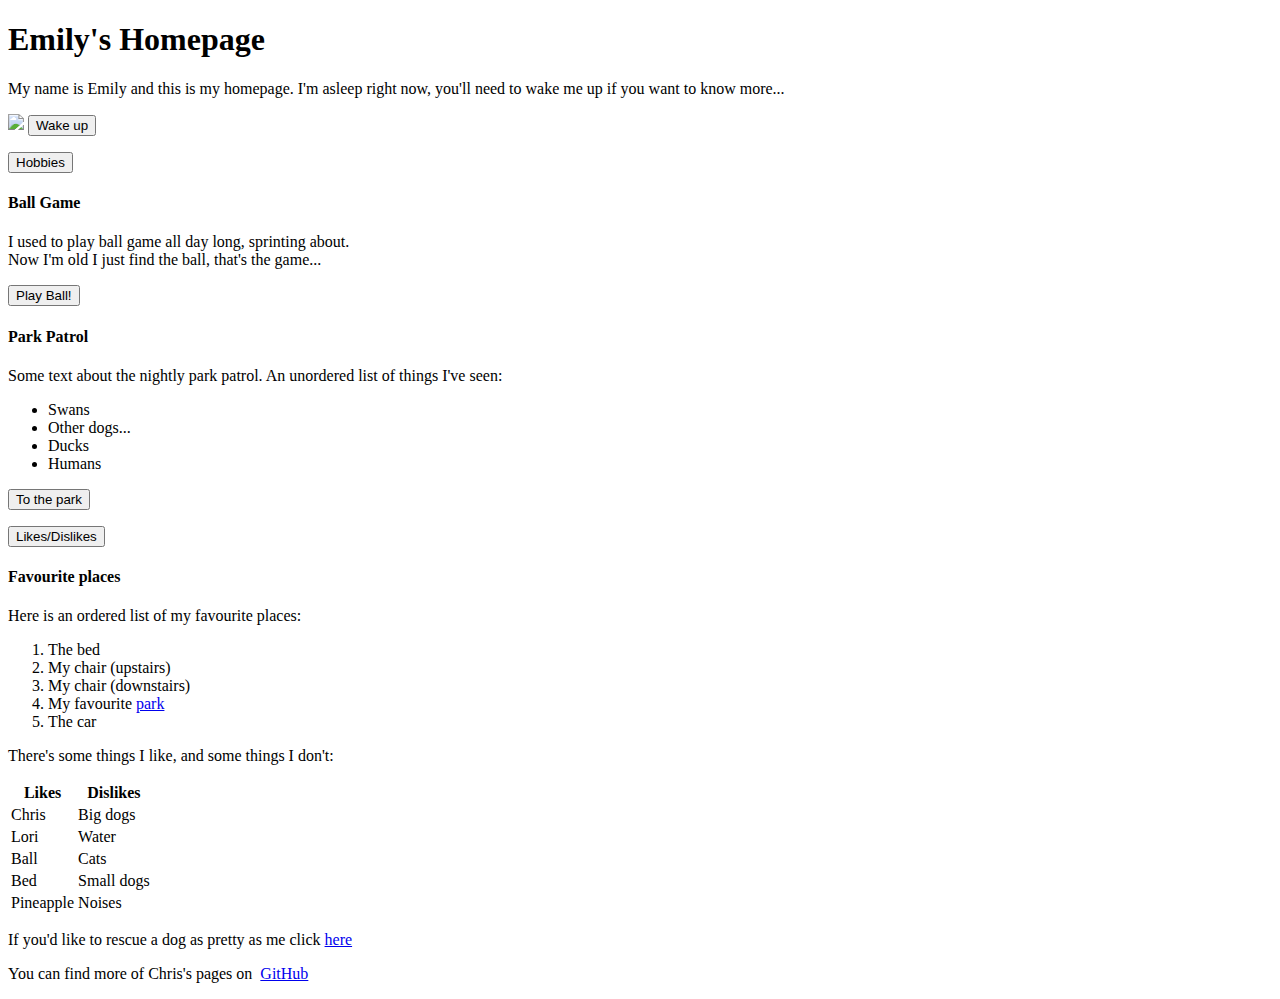
==== emilyspagewithcss.html @ b807bc87 "Add files via upload" ====
<!DOCTYPE html>
<meta name="viewport" content="width=device-width, initial scale=1">
<html lang="en">
    <head>
       
        <link href="styles.css" rel="stylesheet">
        <title>Emily's Homepage</title>
        <script src="https://ajax.googleapis.com/ajax/libs/jquery/3.6.4/jquery.min.js"></script>
    </head>
    <body>
        <header>
          
        </header>
        <main>
            <h1>Emily's Homepage</h1>           
             <div class="introduction">
            <p id="introduction-para">My name is Emily and this is my homepage.  I'm asleep right now, you'll need to wake me up if you want to know more... </p>
                
                 
                
            </div>
            <div class="pic">
                <div class="pic-grid">
                <img src="https://i.imgur.com/jluEXif.jpg" id="main-pic">
                <button id="awake-asleep">Wake up</button>
                </div>
  <!--              <button id="go-to-sleep">Go back to sleep</button>  -->
            </div>

            <div class="current">
                <p id="awake"></p>
             </div> 
             <div class="main-content">
                 <div id="hobbies-div">
                    <button id="hobbies-button">Hobbies</button>  
                    <div id="hobbies-content">
                   
                    <h4>Ball Game</h4>
                    <div class="hobbies-grid">
                <p>I used to play ball game all day long, sprinting about.  
                    <br />
                    Now I'm old I just find the ball, that's the game...</p>
                <button id="ball-game-button" >Play Ball!</button>
            </div>
                <h4>Park Patrol</h4>

                <p>Some text about the nightly park patrol. 
                    An unordered list of things I've seen: </p>
                <div class="hobbies-grid">
                    <ul>
                       
                        <li>Swans</li>
                        <li>Other dogs...</li>
                        <li>Ducks</li>
                        <li>Humans</li>
                    </ul> 
                    <button id="park-button">To the park</button>
                </div>
                <p><a href="https://gedlingcountrypark.com/" id="park-link"></a></p>
                </div>
                </div>
                <div id="likesdislikes-content">
                    <button class="likesdislikes-button" id="likesdislikes-button">Likes/Dislikes</button> 
                    <h4>Favourite places</h4>
                    
                <p>Here is an ordered list of my favourite places:</p>
                <ol class="centered-list" id="favourite-places">
                    <li>The bed</li>
                    <li>My chair (upstairs)</li>
                    <li>My chair (downstairs)</li>
                    <li>My favourite <a href="https://gedlingcountrypark.com/" target="_blank">park</a></li>
                    <li>The car</li>

                </ol>
                <p>There's some things I like, and some things I don't:</p>
                    
                    <div id="likesdislikes-table-div">
                 
                        <table id="likesdislikes-table">
                    <tr>
                        <th>Likes</th>
                        <th>Dislikes</th>
                    </tr>
                    <tr>
                        <td>Chris</td>
                        <td>Big dogs</td>
                    </tr>
                    <tr>
                        <td>Lori</td>
                        <td>Water</td>
                    </tr>
                    <tr>
                        <td>Ball</td>
                        <td>Cats</td>
                    </tr>
                    <tr>
                        <td>Bed</td>
                        <td>Small dogs</td>
                    </tr>
                    <tr>
                        <td>Pineapple</td>
                        <td>Noises</td>
                    </tr>
                        </table> 


                    </div>
                    
                </div>
                
   
             </div>

            
                    
        </main>
        <footer>
            <p>If you'd like to rescue a dog as pretty as me click <a href="https://www.jerrygreendogs.org.uk/" target="_blank">here</a></p>
            <p>You can find more of Chris's pages on &nbsp<a href="https://github.com/Brums16" target="_blank"><span class="link">GitHub</span></a></p>
        </footer>
    </body>
    


    <script>
        document.addEventListener('DOMContentLoaded', function() {
            
            let awakeStatus = false
            let leadStatus = false
            const awakeAsleepButton = document.querySelector('#awake-asleep')
            const mainPic = document.querySelector('#main-pic')
            const introParagraph = document.querySelector('#introduction-para')
            const awakeAsleepParagraph = document.querySelector('#awake')
            const hobbiesContent = document.querySelector('#hobbies-content') 
            const likesDislikesContent = document.querySelector('#likesdislikes-content')
            const hobbiesButton = document.querySelector('#hobbies-button')
            const likesDislikesButton = document.querySelector('#likesdislikes-button')
            const ballGameButton = document.querySelector('#ball-game-button')
            const parkButton = document.querySelector('#park-button')
            const parkParagraph = document.querySelector('#park-link')

            awakeAsleepButton.addEventListener('click', function() {
                if (awakeStatus === true){                
                alert("zzzzZZZZzzzZZzzz...")
                mainPic.src = 'https://i.imgur.com/jluEXif.jpg'
                likesDislikesButton.style.visibility = "hidden"
                likesDislikesContent.style.visibility = "hidden"
                hobbiesButton.style.visibility = "hidden"
                hobbiesContent.style.visibility = "hidden"
                awakeAsleepParagraph.textContent = "zZZZZzzzzzzzzzZZZzzz..."
                awakeAsleepButton.style.visibility = "visible"
                awakeAsleepButton.textContent = "Wake up"
                introParagraph.textContent = "My name is Emily and this is my homepage.  I'm asleep right now, you'll need to wake me up if you want to know more... "
                
                awakeStatus = false
            } else {
                    alert('Waking up..')
                    mainPic.src = 'https://i.imgur.com/5HwXNSE.jpg' 
                    awakeAsleepParagraph.textContent = "I'm awake, what do you want to know?"
                    introParagraph.textContent = "My name is Emily and this is my homepage."
                    hobbiesButton.style.visibility = "visible"
                    likesDislikesButton.style.visibility = "visible" 
                    awakeAsleepButton.textContent = "Go back to sleep"
                    awakeStatus = true
                    console.log(awakeStatus)                 
                }
                


                
            })
            
            hobbiesButton.addEventListener('click', function() {
                alert("Of course I have hobbies, I don't just sleep in bed all day long...")
                hobbiesContent.style.visibility = "visible"
               hobbiesButton.style.visibility = "hidden" 
            })

            likesDislikesButton.addEventListener('click', function() {
                alert("Make sure you look at the first dislike before you take me for a walk...")
                likesDislikesContent.style.visibility = "visible"
               likesDislikesButton.style.visibility = "hidden"
            })



            ballGameButton.addEventListener('click', function() {
                alert("let's play!")
                mainPic.src = 'https://i.imgur.com/BSCVMT1.jpg'
                leadStatus = false
                parkParagraph.textContent = ""
            })

            parkButton.addEventListener('click', function() {
                if (leadStatus){
                    location.href="https://gedlingcountrypark.com/"
                    return
                }
                alert("You forgot my lead, click again to go to the park")
                mainPic.src = 'https://i.imgur.com/7M1NynQ.png'
                parkParagraph.textContent = "I've got my lead on, click to go to the park"
                leadStatus = true
                }
            )

            
            


  })

       


        </script>

</html>
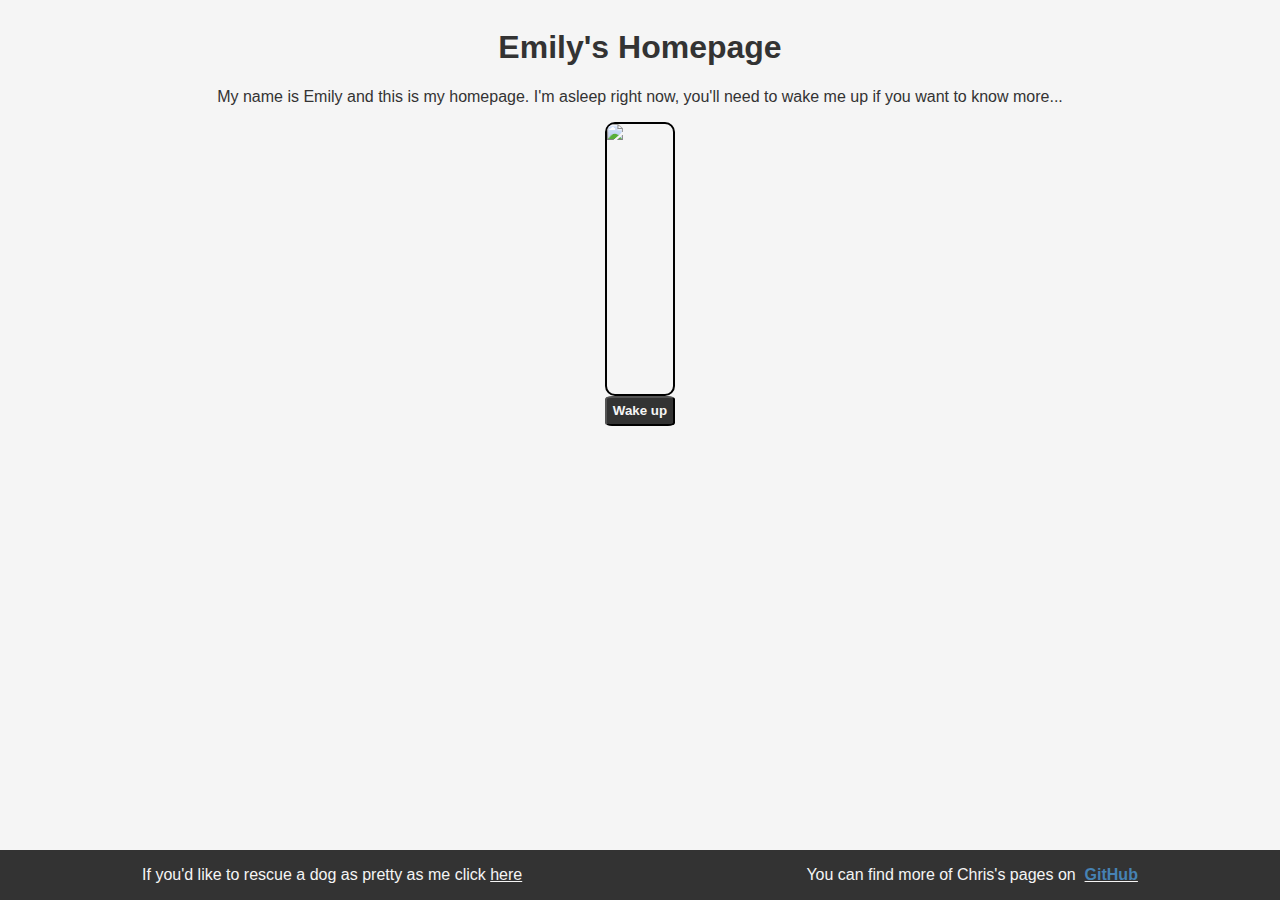
==== commit 27cf8f36: "CSS changes to buttons" ====
--- a/emilyspagewithcss.html
+++ b/emilyspagewithcss.html
@@ -52,7 +52,7 @@
                     <ul>
                        
                         <li>Swans</li>
-                        <li>Other dogs...</li>
+                        <li>Other dogs</li>
                         <li>Ducks</li>
                         <li>Humans</li>
                     </ul> 
--- a/styles.css
+++ b/styles.css
@@ -0,0 +1,185 @@
+
+body {
+    background-color: whitesmoke;
+    font-family: arial;
+    color: #333333;
+    font-size: 16px
+}
+
+
+header {
+    color: steelblue;
+    display: flex;
+    justify-content: center;
+}
+
+footer {
+    position: absolute;
+    color: steelblue;
+    display: flex;
+    justify-content: center;
+    position: absolute;
+    bottom: 0;
+    left: 0;
+    width: 100%
+}
+
+.link {
+    color: steelblue;
+    font-weight: bold;
+}
+
+.introduction {
+    justify-content: center;
+}
+
+img {
+    height:270px;
+    border: 2px solid black;
+    border-radius: 10px;
+}
+
+main {
+    text-align: center;
+    justify-content: center;
+    align-items: center;
+}
+
+.pic{
+    display: flex;
+    flex-direction: column;
+    width: 500px;
+    align-items: center;
+    text-align: center;
+    margin: auto
+}
+
+.pic-grid{
+    display: grid;
+    grid-template-columns: 1fr;
+}
+
+.current{
+    margin: auto;
+    align-items: center;
+}
+
+.main-content{
+    display: grid;
+    grid-template-columns: 1fr 1fr;
+    column-gap: 20px;
+
+}
+
+ul {
+    list-style-type: none;
+}
+
+#hobbies-button {
+    visibility: hidden;
+}
+
+#hobbies-content {
+    visibility: hidden;
+    padding-left: 180px;
+    padding-right: 100px; 
+}
+
+#likesdislikes-button {
+    visibility: hidden;
+}
+
+#likesdislikes-content {
+    visibility: hidden; 
+    padding-left: 100px;
+    padding-right: 200px; 
+}
+
+#likesdislikes-table {
+    margin: auto
+}
+
+h3 {
+    margin-top: 10px
+}
+
+footer {
+    display: flex;
+    justify-content: space-around;
+    background-color: #333333;
+    color: whitesmoke
+}
+
+.centered-list {
+    text-align: left;
+    list-style-position: inside;
+}
+
+button {
+    color: whitesmoke;
+    background-color: #333333;
+    border-radius: 10%;
+    height: 30px;
+    font-weight: bold;
+}
+
+button:hover {
+    cursor: pointer;
+    color: gray
+}
+
+#ball-game-button {
+    background-color: royalblue;
+    border-radius: 10%;
+    height: 30px;
+    margin-left: 30px;
+    width: 50%
+}
+
+#ball-game-button:hover {
+    color: darkblue
+}
+
+#park-button {
+    background-color: darkgreen;
+    height: 30px;
+    width: 50%;
+    border-radius: 10%;
+}
+
+#park-button:hover {
+    color: olivedrab
+}
+
+table {
+    border: 2px solid #333333
+}
+
+
+
+th, td {
+    padding: 2px;
+    text-align: center;
+    border: 1px solid #333333
+}
+
+th {
+    background-color: #333333;
+    color: whitesmoke
+}
+
+a {
+    color: inherit
+}
+
+.hobbies-grid {
+    display: grid;
+    grid-template-columns: 2fr 1fr;
+    align-items: center;
+    justify-items: left;
+} 
+
+#awake {
+    font-weight: bold;
+}
+
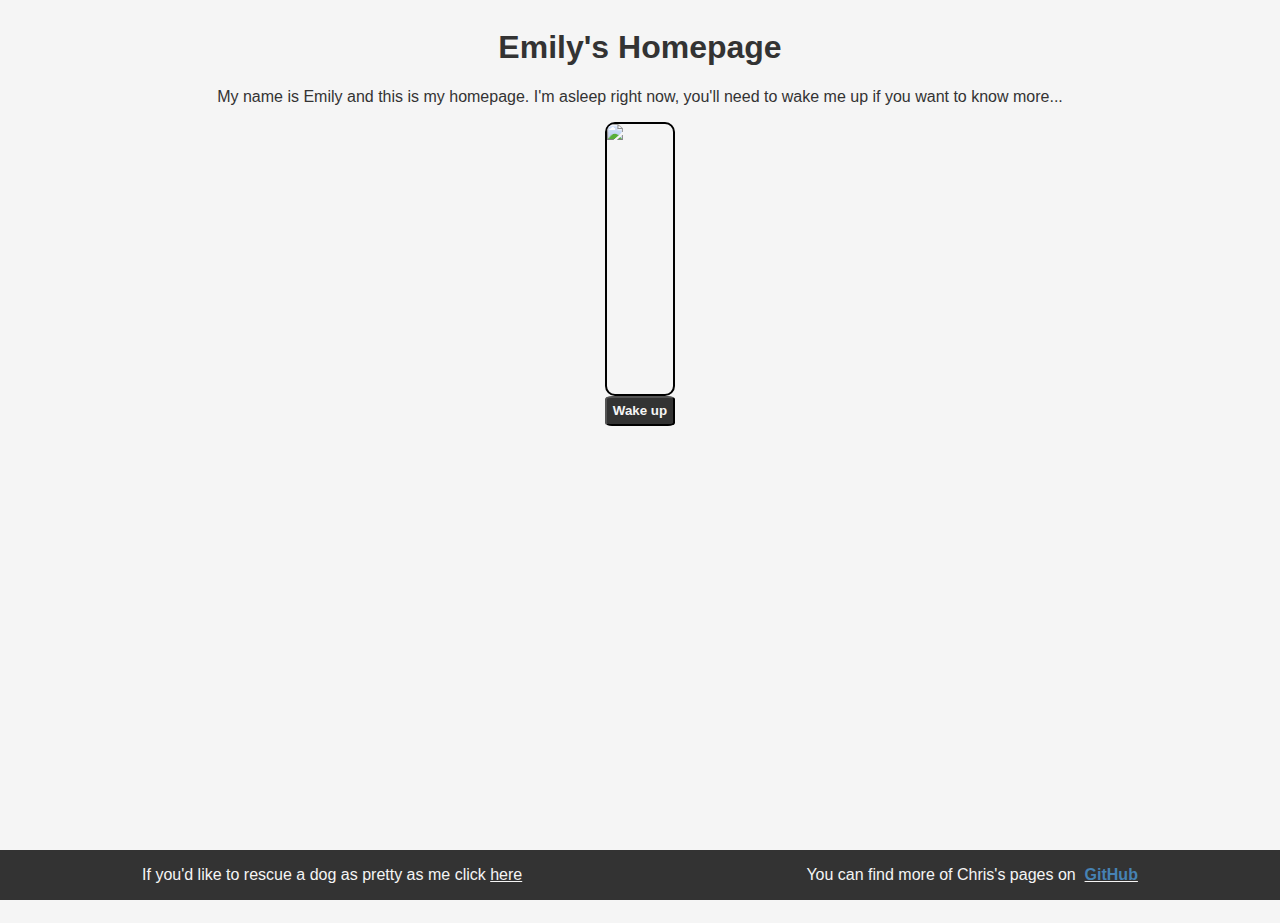
==== commit 048d8847: "added hr breaks" ====
--- a/emilyspagewithcss.html
+++ b/emilyspagewithcss.html
@@ -43,7 +43,12 @@
                     <br />
                     Now I'm old I just find the ball, that's the game...</p>
                 <button id="ball-game-button" >Play Ball!</button>
+                <br />
+                <br />
+
+                
             </div>
+            <hr />
                 <h4>Park Patrol</h4>
 
                 <p>Some text about the nightly park patrol. 
@@ -71,10 +76,11 @@
                     <li>My chair (upstairs)</li>
                     <li>My chair (downstairs)</li>
                     <li>My favourite <a href="https://gedlingcountrypark.com/" target="_blank">park</a></li>
-                    <li>The car</li>
+
 
                 </ol>
-                <p>There's some things I like, and some things I don't:</p>
+                <hr />
+                <p>Here's some things I like, and some things I don't:</p>
                     
                     <div id="likesdislikes-table-div">
                  
--- a/styles.css
+++ b/styles.css
@@ -176,7 +176,6 @@
     display: grid;
     grid-template-columns: 2fr 1fr;
     align-items: center;
-    justify-items: left;
 } 
 
 #awake {
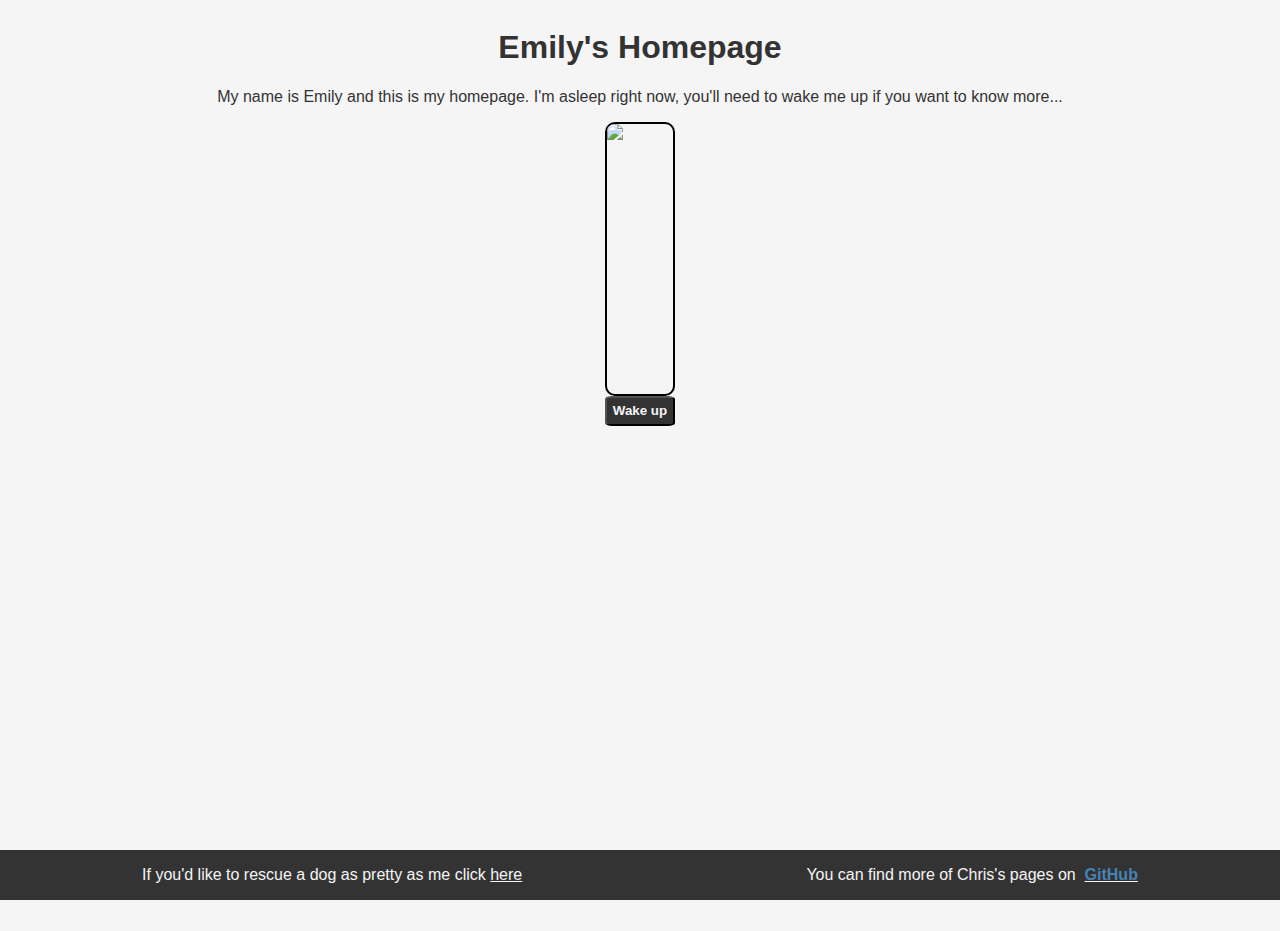
==== commit c0792bd8: "removed hrs" ====
--- a/emilyspagewithcss.html
+++ b/emilyspagewithcss.html
@@ -48,14 +48,14 @@
 
                 
             </div>
-            <hr />
+            
                 <h4>Park Patrol</h4>
 
                 <p>Some text about the nightly park patrol. 
                     An unordered list of things I've seen: </p>
                 <div class="hobbies-grid">
                     <ul>
-                       
+                        <li>Bats</li>
                         <li>Swans</li>
                         <li>Other dogs</li>
                         <li>Ducks</li>
@@ -79,8 +79,8 @@
 
 
                 </ol>
-                <hr />
-                <p>Here's some things I like, and some things I don't:</p>
+               
+                <h4>Likes and Dislikes</h4>
                     
                     <div id="likesdislikes-table-div">
                  
